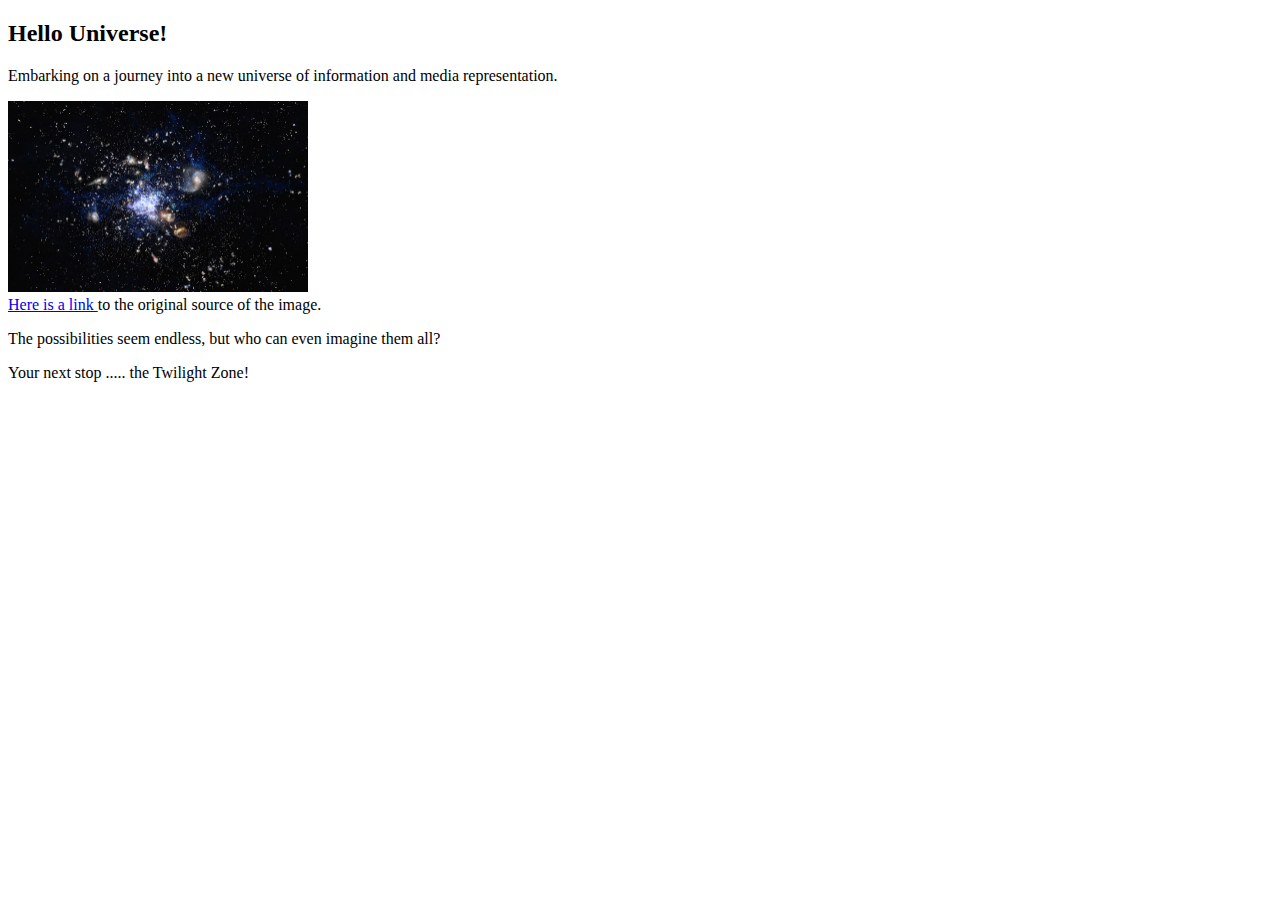
==== index.html @ abc41c3d "!st Website Upload" ====
<!DOCTYPE html>

<html>
	<!-- This is a comment -->
    <head>
        <title> Example 0.1</title>
    </head>

    <body>
    	<h2> Hello Universe! </h2>
    	<p>
    		Embarking on a journey into a new universe of information and media representation.
    	</p>
    	<!-- attributes in name/value pairs with values quoted -->
    	<img src="resources/eso1431a_sm.jpg" width="300" > 
    	<br> <!-- images (img) and line break (br) elements take no content and thus no matching "end" tag-->
    	
    	<!-- the href attribute is where the link will take you.   The content between the beginning and end tags will be visually presented as a link. -->
    	<a href="http://www.eso.org/public/images/eso1431a/"> Here is a link </a> 
    	to the original source of the image. 

    	<p> 
    		The possibilities seem endless, but who can even imagine them all? 
    	</p>
    	<p>
    		Your next stop ..... the Twilight Zone!
    	</p>
    </body>

</html>
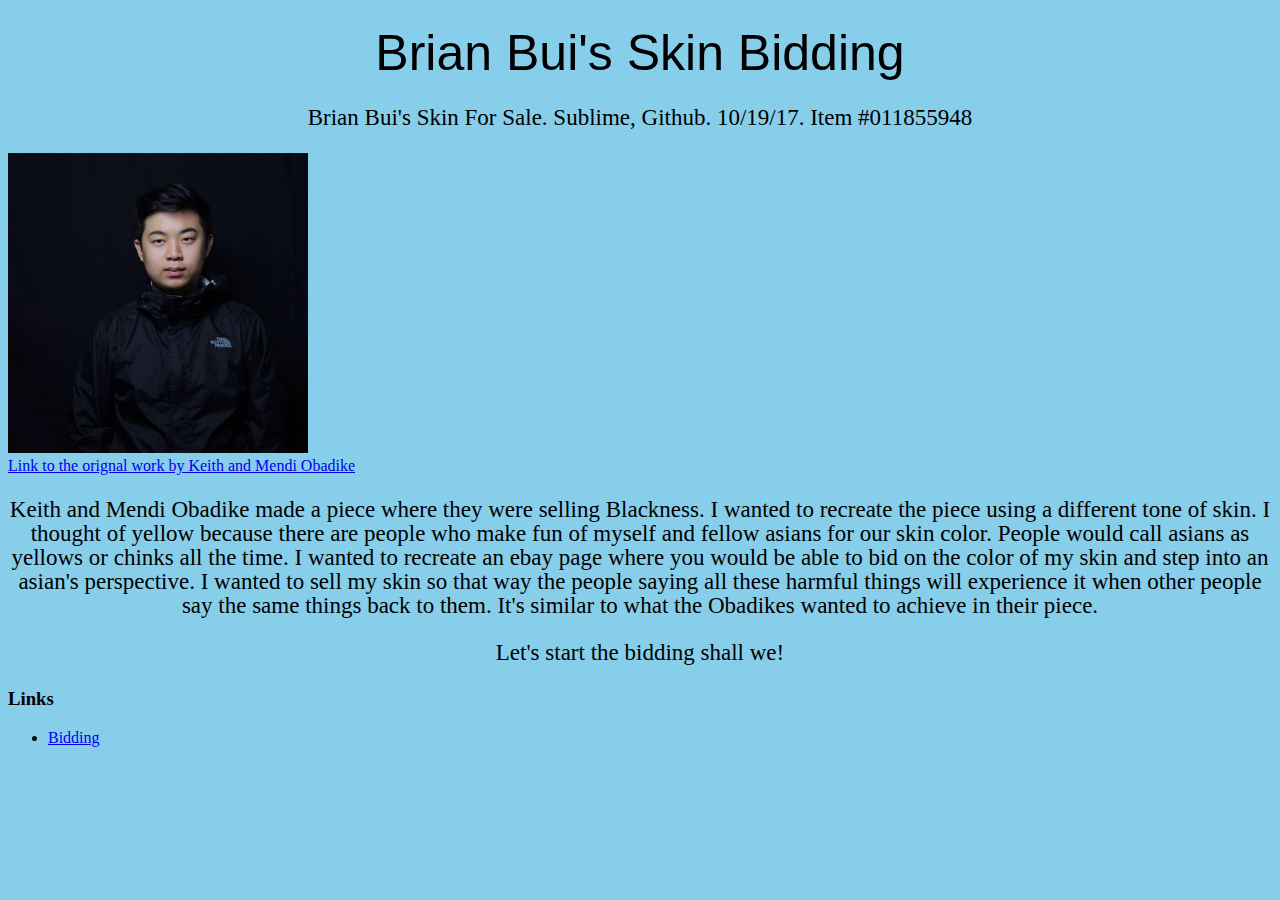
==== commit 56cff225: "changes" ====
--- a/index.html
+++ b/index.html
@@ -3,28 +3,58 @@
 <html>
 	<!-- This is a comment -->
     <head>
-        <title> Example 0.1</title>
+        <title> eBay Item 011855948 </title>
     </head>
+<style>h2 {
+        text-align: center;
+        color: black;
+        font-family: Futura, "Trebuchet MS", Arial, sans-serif;
+        font-size: 50px;
+        font-style: normal;
+        font-variant: normal;
+        font-weight: 400;
+        line-height: 23px;
+    }
+    p {
+        text-align: center;
+        color: black;
+        font-family: "Gill Sans", "Gill Sans MT", Times New Roman, sans-serif;
+        font-size: 23px;
+        font-style: normal;
+        font-variant: normal;
+        font-weight: 430;
+        line-height: 24px
+    }
+    body {
+    background-color: skyblue;
+}</style>
 
     <body>
-    	<h2> Hello Universe! </h2>
+    	<h2> Brian Bui's Skin Bidding </h2>
     	<p>
-    		Embarking on a journey into a new universe of information and media representation.
+    		Brian Bui's Skin For Sale. Sublime, Github. 10/19/17.
+            Item #011855948
     	</p>
-    	<!-- attributes in name/value pairs with values quoted -->
-    	<img src="resources/eso1431a_sm.jpg" width="300" > 
-    	<br> <!-- images (img) and line break (br) elements take no content and thus no matching "end" tag-->
-    	
-    	<!-- the href attribute is where the link will take you.   The content between the beginning and end tags will be visually presented as a link. -->
-    	<a href="http://www.eso.org/public/images/eso1431a/"> Here is a link </a> 
-    	to the original source of the image. 
+    
+    	<img src="resources/portrait.jpg" width="300" > 
+    	<br> 
+        <a href="http://archive.rhizome.org/anthology/blacknetart/ebay.html"> Link to the orignal work by Keith and Mendi Obadike</a>
+    	 
 
     	<p> 
-    		The possibilities seem endless, but who can even imagine them all? 
+    		Keith and Mendi Obadike made a piece where they were selling Blackness. I wanted to recreate the piece using a different tone of skin. I thought of yellow because there are people who make fun of myself and fellow asians for our skin color. People would call asians as yellows or chinks all the time. I wanted to recreate an ebay page where you would be able to bid on the color of my skin and step into an asian's perspective. I wanted to sell my skin so that way the people saying all these harmful things will experience it when other people say the same things back to them. It's similar to what the Obadikes wanted to achieve in their piece.
     	</p>
     	<p>
-    		Your next stop ..... the Twilight Zone!
+    		Let's start the bidding shall we!
     	</p>
+
+      <h3>Links</h3>
+      <nav role="navigation">
+        <ul>
+          <li><a href="bidding.html" title="Bidding">Bidding</a></li>
+          
+        </ul>
+      </nav>    
     </body>
 
 </html>
